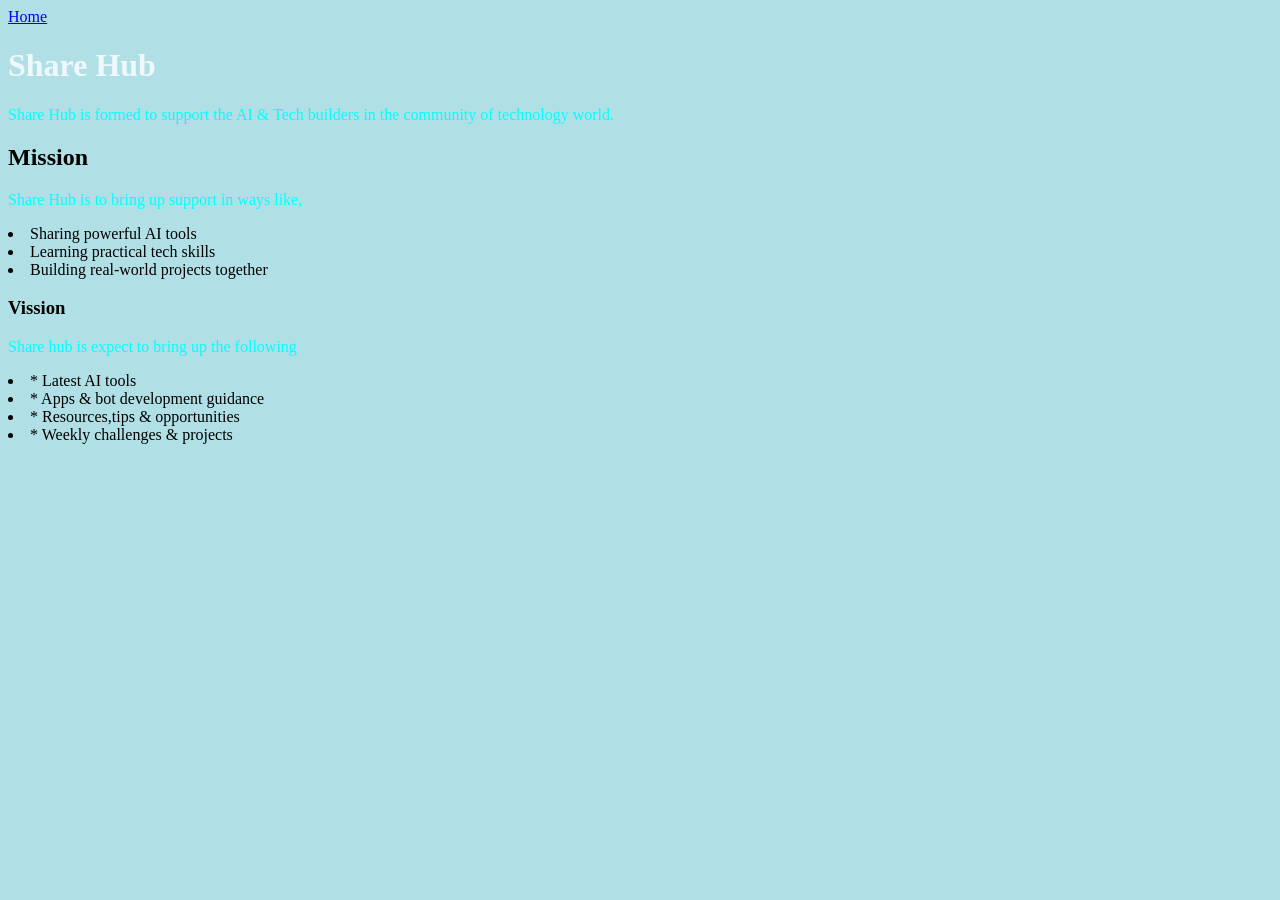
==== About.html @ bf7b29b7 "Updated" ====
<!DOCTYPE html>
<html>
  <head>
    <title>Share Hub line</title>
    <link rel="stylesheet" href="styles.css"/>
  </head>
  <body>
    <a href="index.html">Home</a>
    <h1 class="share hub">Share Hub</h1>
    <p>Share Hub is formed to support the AI & Tech builders in the community of technology world. </p>
    <h2 class="missiom">Mission</h2>
  <p>Share Hub is to bring up support in ways like,</p>
    <li>Sharing powerful AI tools</li>
    <li>Learning practical tech skills</li>
    <li>Building real-world projects together</li>
    <h3 class="vission">Vission</h3>
    <P>Share hub is expect to bring up the following</P>
    <li>* Latest AI tools</li>
    <li>* Apps & bot development guidance</li>
    <li>* Resources,tips & opportunities</li>
    <li>* Weekly challenges & projects</li>
    
 </body>
    
    
  
  

</html>
---- styles.css ----
body {
    background-color: #b0e0e6;

}

h1 {
    color: aliceblue
}

p {
    color: aqua
}
.about-btn{
    background-color: #4CAF50;
    border: none;
    color: white;
    padding: 15px 32px;
    text-align: center;
    text-decoration: none;
    display: inline-block;
    font-size: 16px;
    margin: 4px 2px;
    cursor: pointer;
}
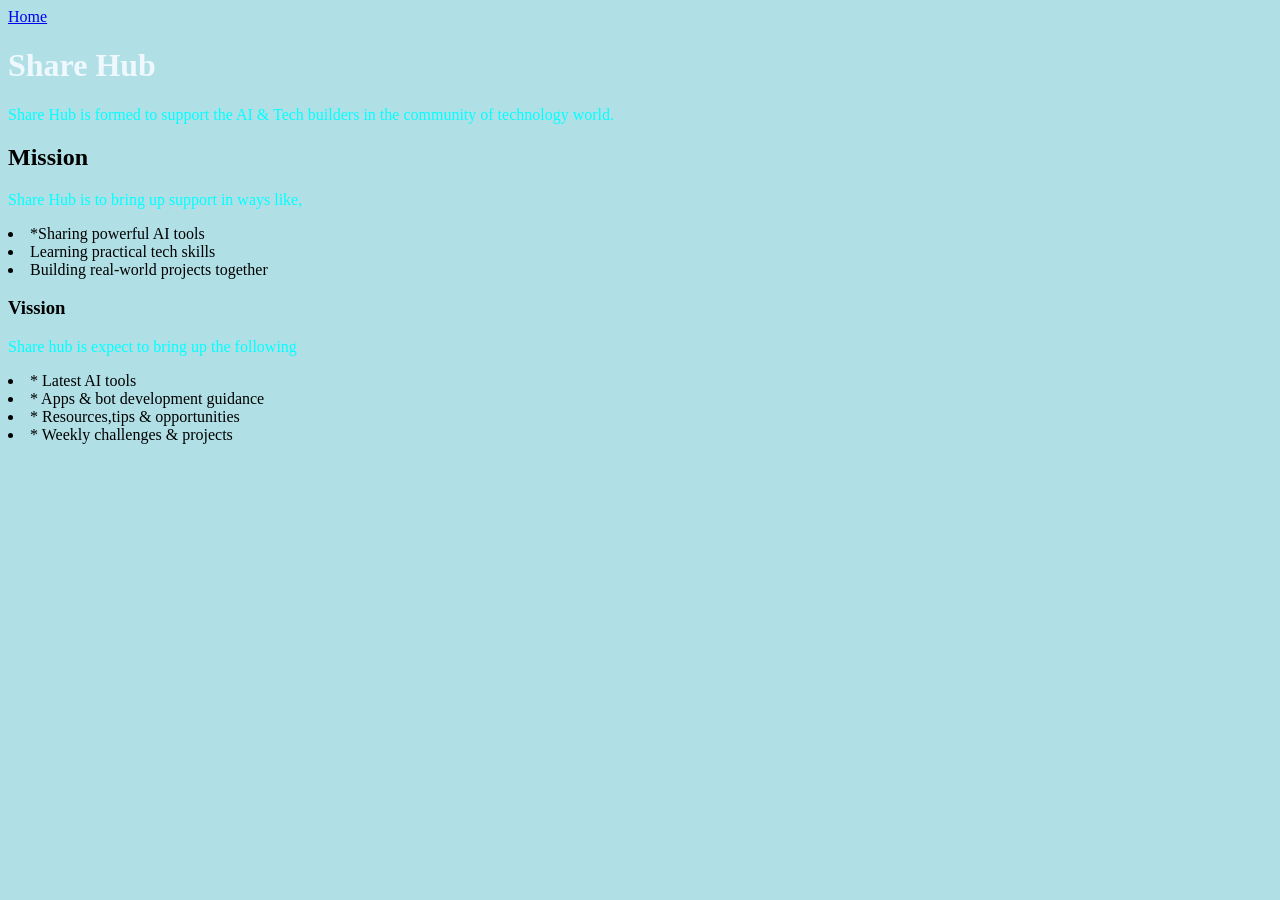
==== commit 51f17dd8: "update About.html" ====
--- a/About.html
+++ b/About.html
@@ -10,7 +10,7 @@
     <p>Share Hub is formed to support the AI & Tech builders in the community of technology world. </p>
     <h2 class="missiom">Mission</h2>
   <p>Share Hub is to bring up support in ways like,</p>
-    <li>Sharing powerful AI tools</li>
+    <li>*Sharing powerful AI tools</li>
     <li>Learning practical tech skills</li>
     <li>Building real-world projects together</li>
     <h3 class="vission">Vission</h3>
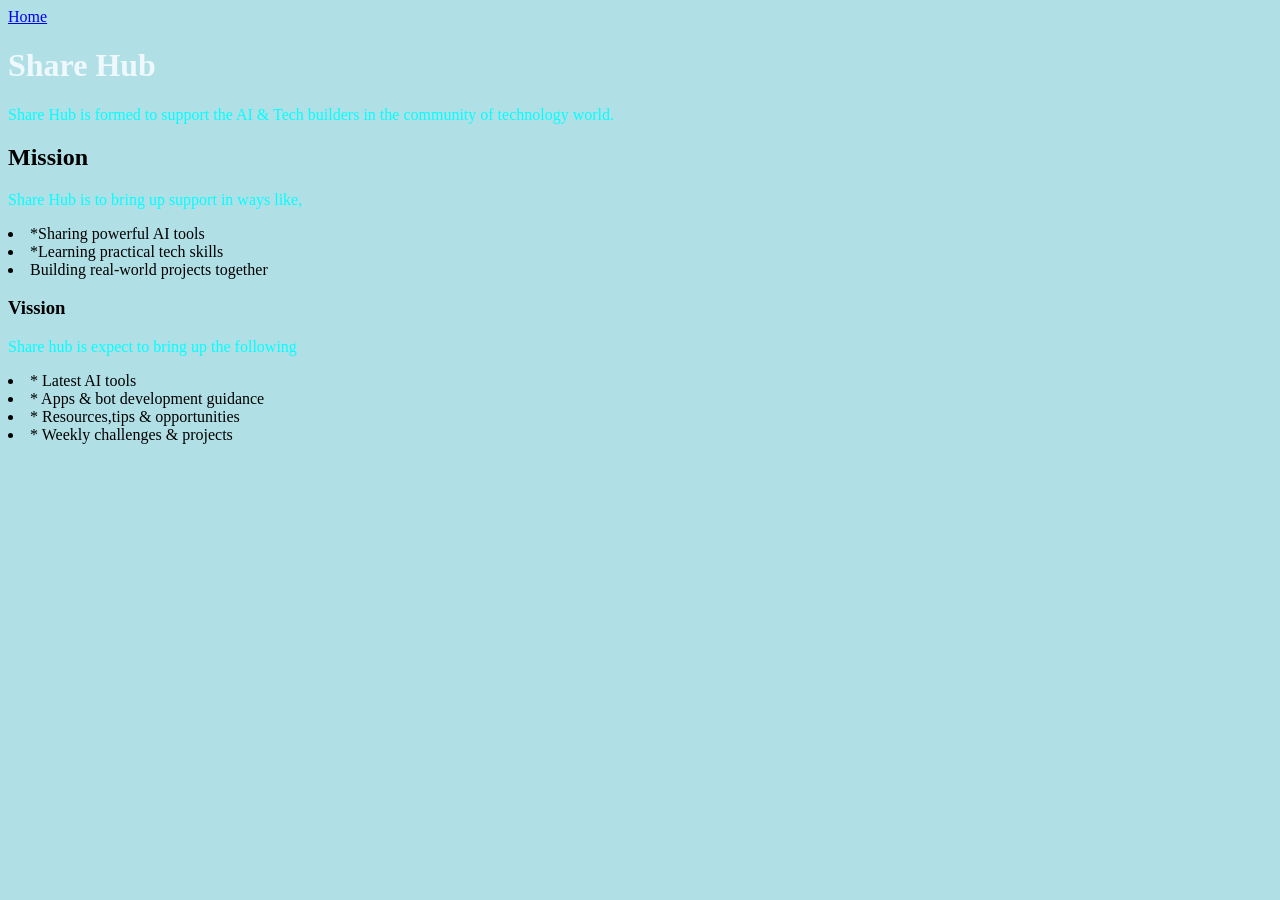
==== commit f07c3de7: "update About.html" ====
--- a/About.html
+++ b/About.html
@@ -11,7 +11,7 @@
     <h2 class="missiom">Mission</h2>
   <p>Share Hub is to bring up support in ways like,</p>
     <li>*Sharing powerful AI tools</li>
-    <li>Learning practical tech skills</li>
+    <li>*Learning practical tech skills</li>
     <li>Building real-world projects together</li>
     <h3 class="vission">Vission</h3>
     <P>Share hub is expect to bring up the following</P>
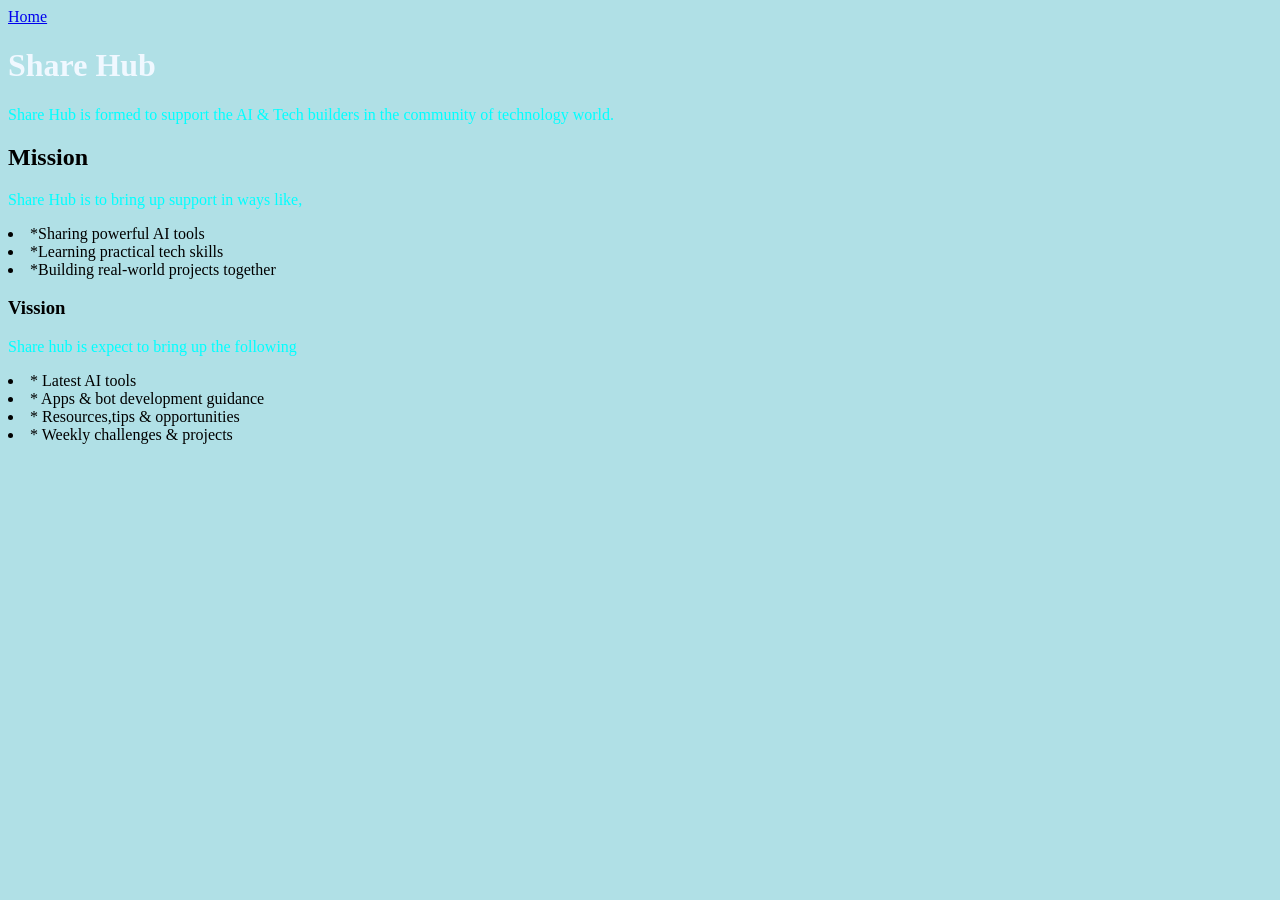
==== commit 8c52910a: "update About.html" ====
--- a/About.html
+++ b/About.html
@@ -12,7 +12,7 @@
   <p>Share Hub is to bring up support in ways like,</p>
     <li>*Sharing powerful AI tools</li>
     <li>*Learning practical tech skills</li>
-    <li>Building real-world projects together</li>
+    <li>*Building real-world projects together</li>
     <h3 class="vission">Vission</h3>
     <P>Share hub is expect to bring up the following</P>
     <li>* Latest AI tools</li>
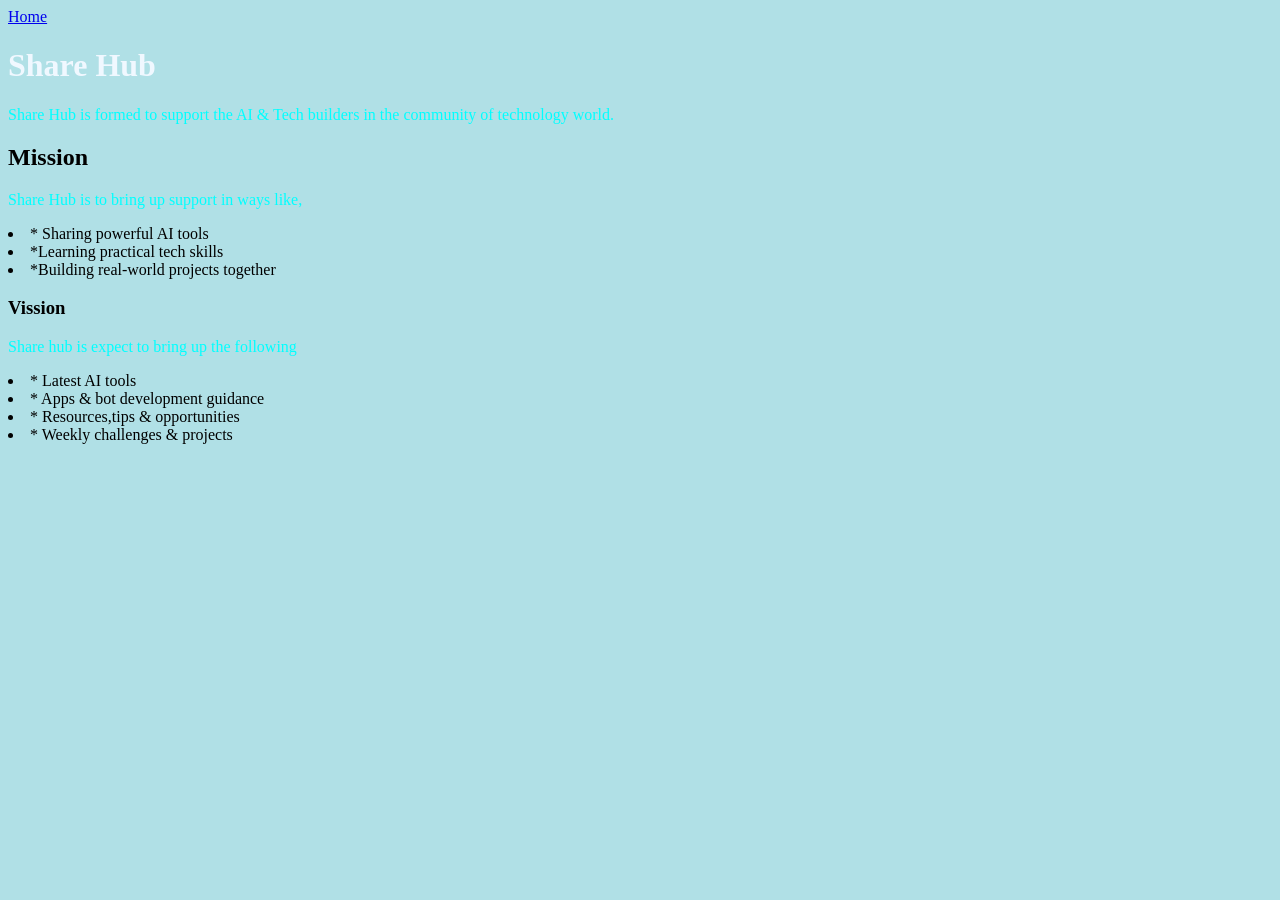
==== commit bdcddfeb: "update About.html" ====
--- a/About.html
+++ b/About.html
@@ -10,7 +10,7 @@
     <p>Share Hub is formed to support the AI & Tech builders in the community of technology world. </p>
     <h2 class="missiom">Mission</h2>
   <p>Share Hub is to bring up support in ways like,</p>
-    <li>*Sharing powerful AI tools</li>
+    <li>* Sharing powerful AI tools</li>
     <li>*Learning practical tech skills</li>
     <li>*Building real-world projects together</li>
     <h3 class="vission">Vission</h3>
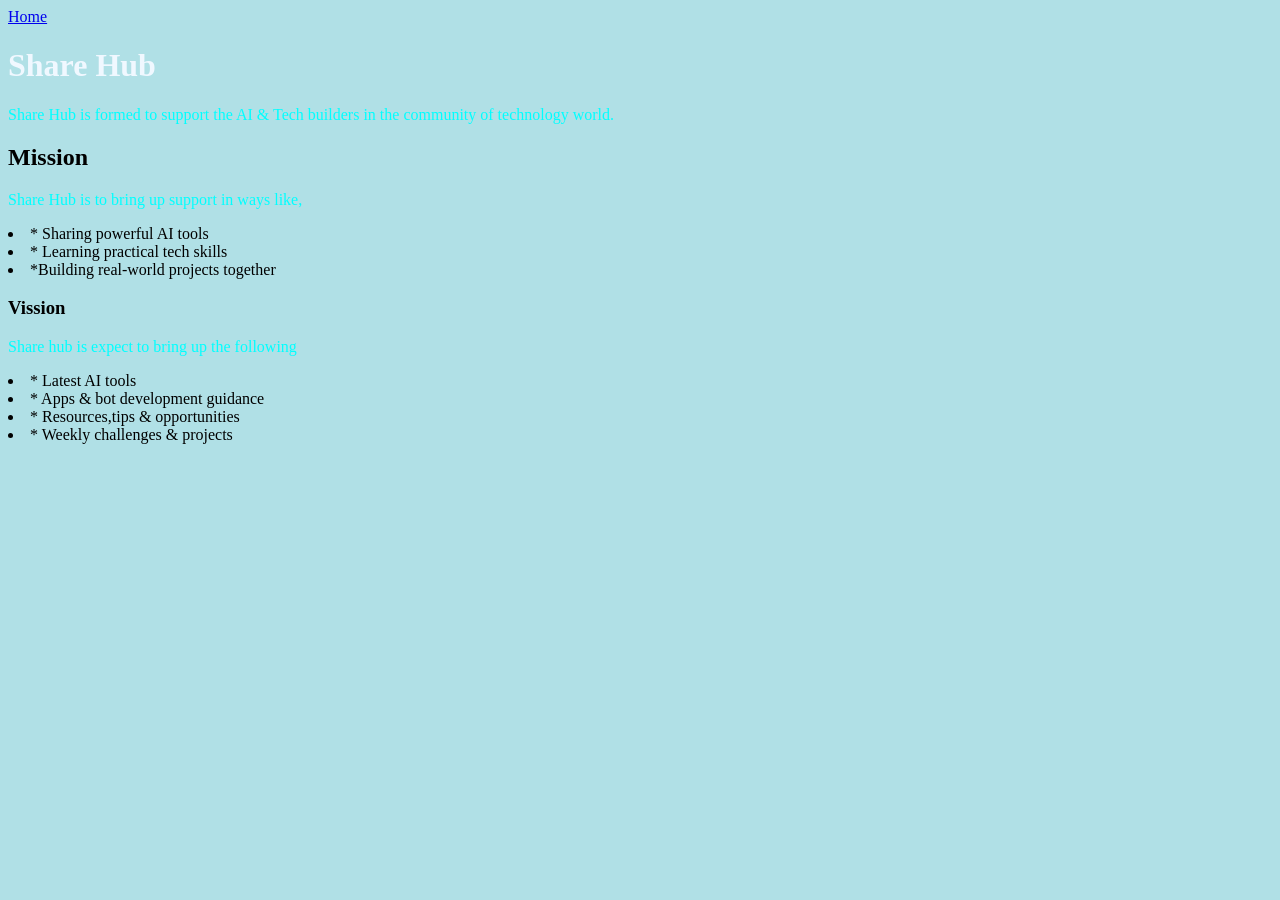
==== commit 672ddb8f: "update About.html" ====
--- a/About.html
+++ b/About.html
@@ -11,7 +11,7 @@
     <h2 class="missiom">Mission</h2>
   <p>Share Hub is to bring up support in ways like,</p>
     <li>* Sharing powerful AI tools</li>
-    <li>*Learning practical tech skills</li>
+    <li>* Learning practical tech skills</li>
     <li>*Building real-world projects together</li>
     <h3 class="vission">Vission</h3>
     <P>Share hub is expect to bring up the following</P>
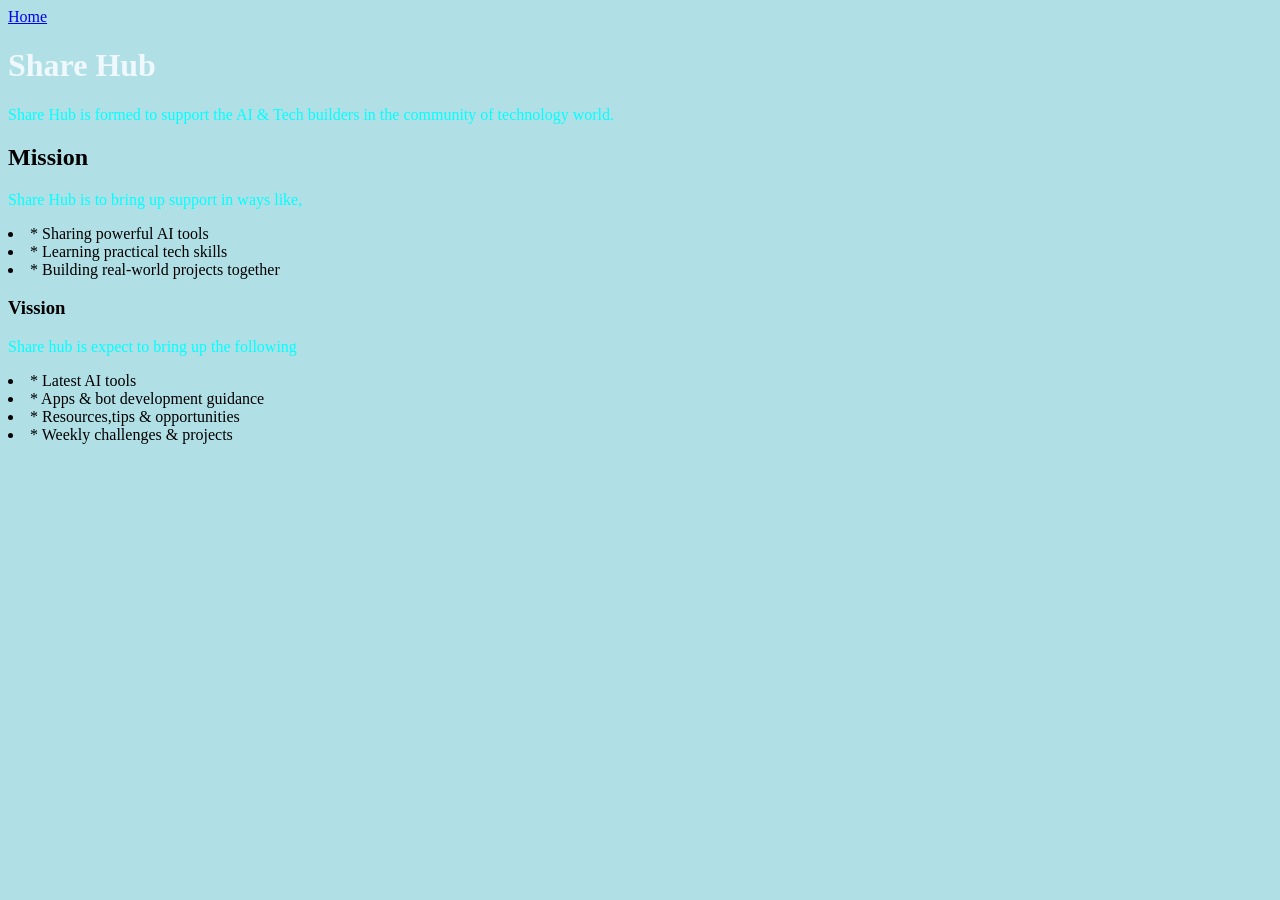
==== commit d84a4f60: "update About.html" ====
--- a/About.html
+++ b/About.html
@@ -12,7 +12,7 @@
   <p>Share Hub is to bring up support in ways like,</p>
     <li>* Sharing powerful AI tools</li>
     <li>* Learning practical tech skills</li>
-    <li>*Building real-world projects together</li>
+    <li>* Building real-world projects together</li>
     <h3 class="vission">Vission</h3>
     <P>Share hub is expect to bring up the following</P>
     <li>* Latest AI tools</li>
